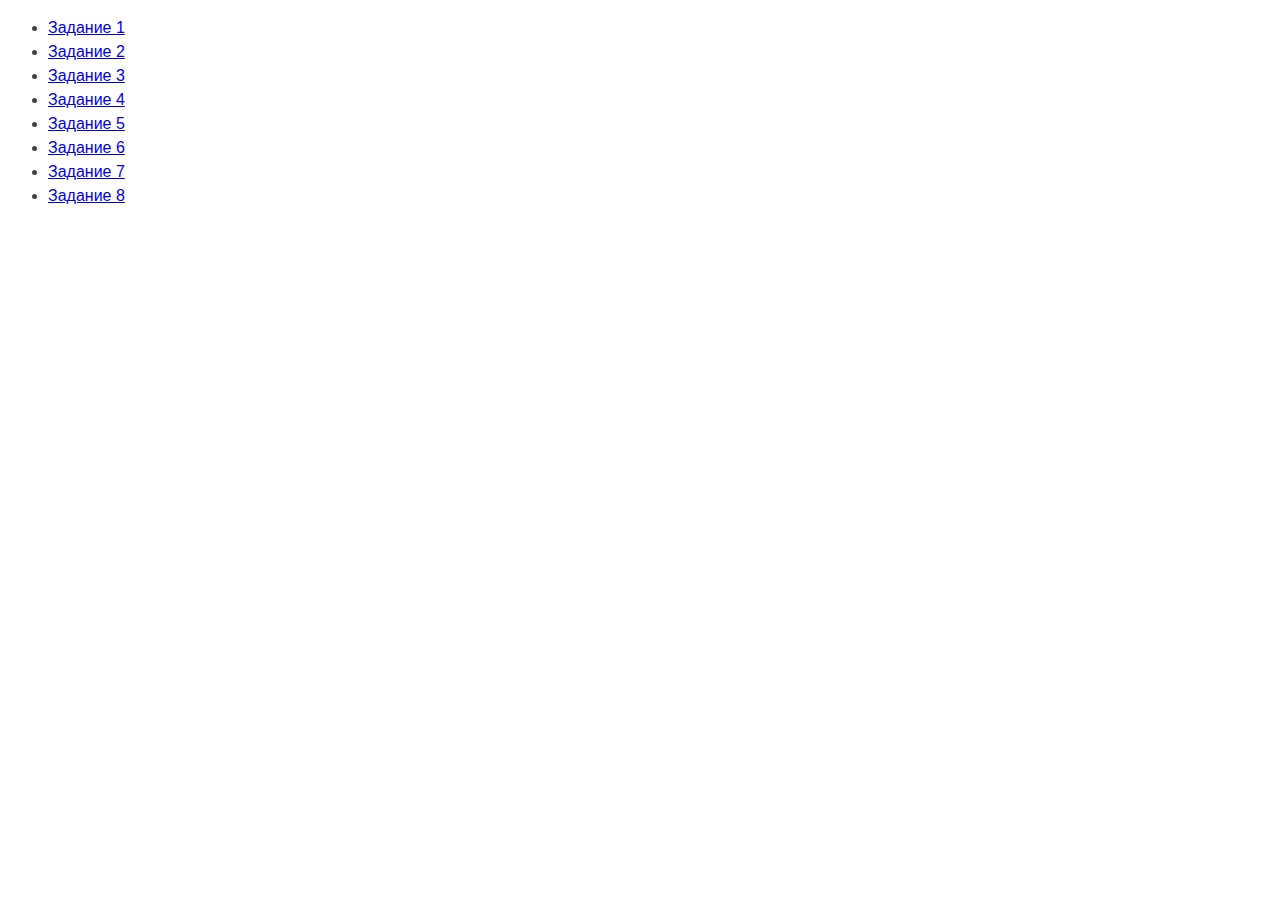
==== index.html @ 5d560653 "Preparation for work" ====
<!DOCTYPE html>
<html lang="ru">
  <head>
    <meta charset="UTF-8" />
    <meta http-equiv="X-UA-Compatible" content="IE=edge" />
    <meta name="viewport" content="width=device-width, initial-scale=1.0" />
    <title>Страница навигации</title>
    <style>
      body {
        font-family: -apple-system, BlinkMacSystemFont, 'Segoe UI', Roboto,
          Oxygen, Ubuntu, Cantarell, 'Open Sans', 'Helvetica Neue', sans-serif;
        background-color: #fff;
        color: #424242;
        line-height: 1.5;
      }
    </style>
  </head>
  <body>
    <ul>
      <li><a href="task-01.html">Задание 1</a></li>
      <li><a href="task-02.html">Задание 2</a></li>
      <li><a href="task-03.html">Задание 3</a></li>
      <li><a href="task-04.html">Задание 4</a></li>
      <li><a href="task-05.html">Задание 5</a></li>
      <li><a href="task-06.html">Задание 6</a></li>
      <li><a href="task-07.html">Задание 7</a></li>
      <li><a href="task-08.html">Задание 8</a></li>
    </ul>
  </body>
</html>
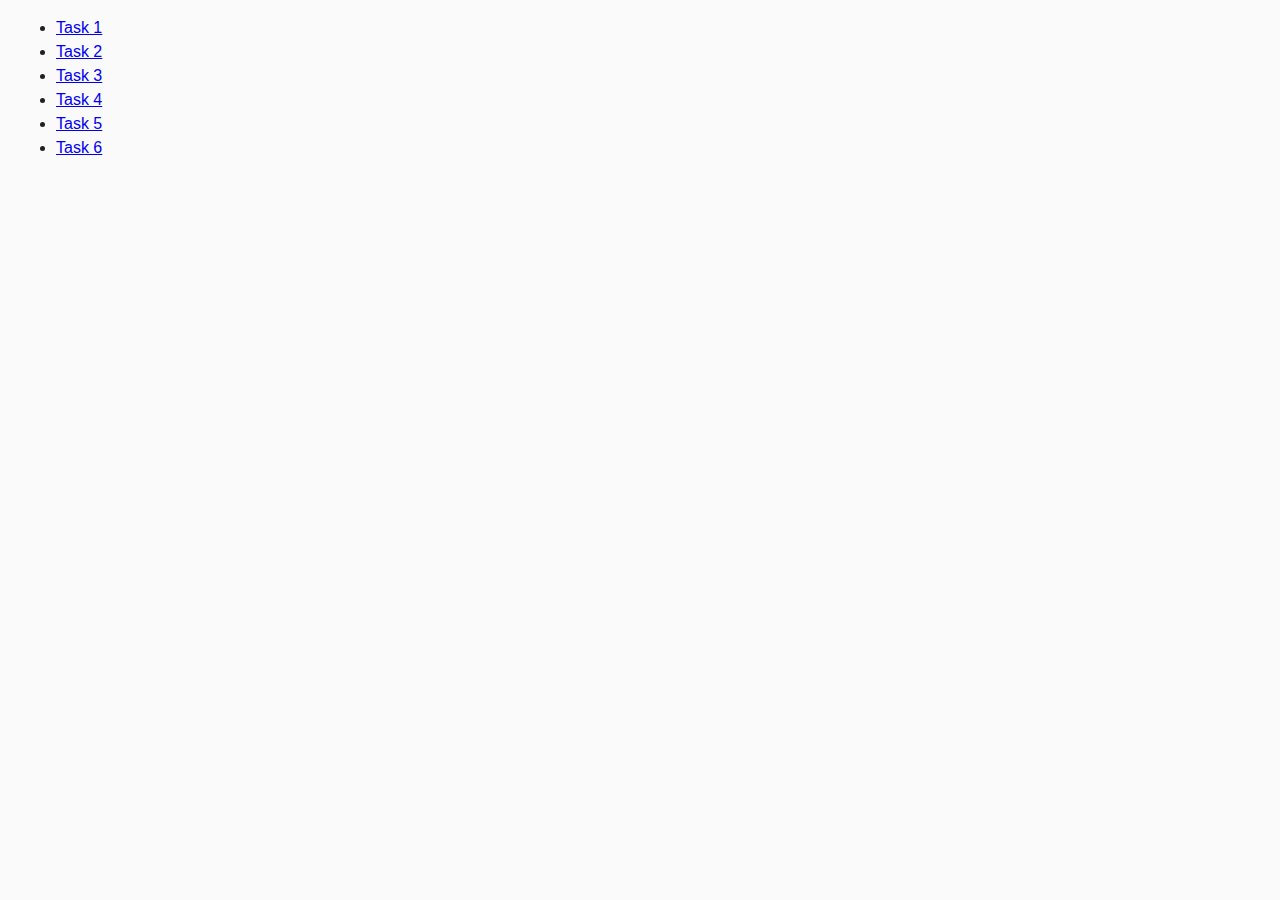
==== commit 3314764d: "add" ====
--- a/index.html
+++ b/index.html
@@ -1,30 +1,20 @@
 <!DOCTYPE html>
-<html lang="ru">
+<html lang="en">
   <head>
     <meta charset="UTF-8" />
     <meta http-equiv="X-UA-Compatible" content="IE=edge" />
     <meta name="viewport" content="width=device-width, initial-scale=1.0" />
-    <title>Страница навигации</title>
-    <style>
-      body {
-        font-family: -apple-system, BlinkMacSystemFont, 'Segoe UI', Roboto,
-          Oxygen, Ubuntu, Cantarell, 'Open Sans', 'Helvetica Neue', sans-serif;
-        background-color: #fff;
-        color: #424242;
-        line-height: 1.5;
-      }
-    </style>
+    <title>Homework 7</title>
+    <link rel="stylesheet" href="css/common.css" />
   </head>
   <body>
     <ul>
-      <li><a href="task-01.html">Задание 1</a></li>
-      <li><a href="task-02.html">Задание 2</a></li>
-      <li><a href="task-03.html">Задание 3</a></li>
-      <li><a href="task-04.html">Задание 4</a></li>
-      <li><a href="task-05.html">Задание 5</a></li>
-      <li><a href="task-06.html">Задание 6</a></li>
-      <li><a href="task-07.html">Задание 7</a></li>
-      <li><a href="task-08.html">Задание 8</a></li>
+      <li><a href="task-1.html">Task 1</a></li>
+      <li><a href="task-2.html">Task 2</a></li>
+      <li><a href="task-3.html">Task 3</a></li>
+      <li><a href="task-4.html">Task 4</a></li>
+      <li><a href="task-5.html">Task 5</a></li>
+      <li><a href="task-6.html">Task 6</a></li>
     </ul>
   </body>
 </html>
--- a/css/common.css
+++ b/css/common.css
@@ -0,0 +1,14 @@
+* {
+  box-sizing: border-box;
+}
+
+body {
+  margin: 16px;
+  font-family: -apple-system, BlinkMacSystemFont, 'Segoe UI', Roboto, Oxygen,
+    Ubuntu, Cantarell, 'Open Sans', 'Helvetica Neue', sans-serif;
+  -webkit-font-smoothing: antialiased;
+  -moz-osx-font-smoothing: grayscale;
+  background-color: #fafafa;
+  color: #212121;
+  line-height: 1.5;
+}
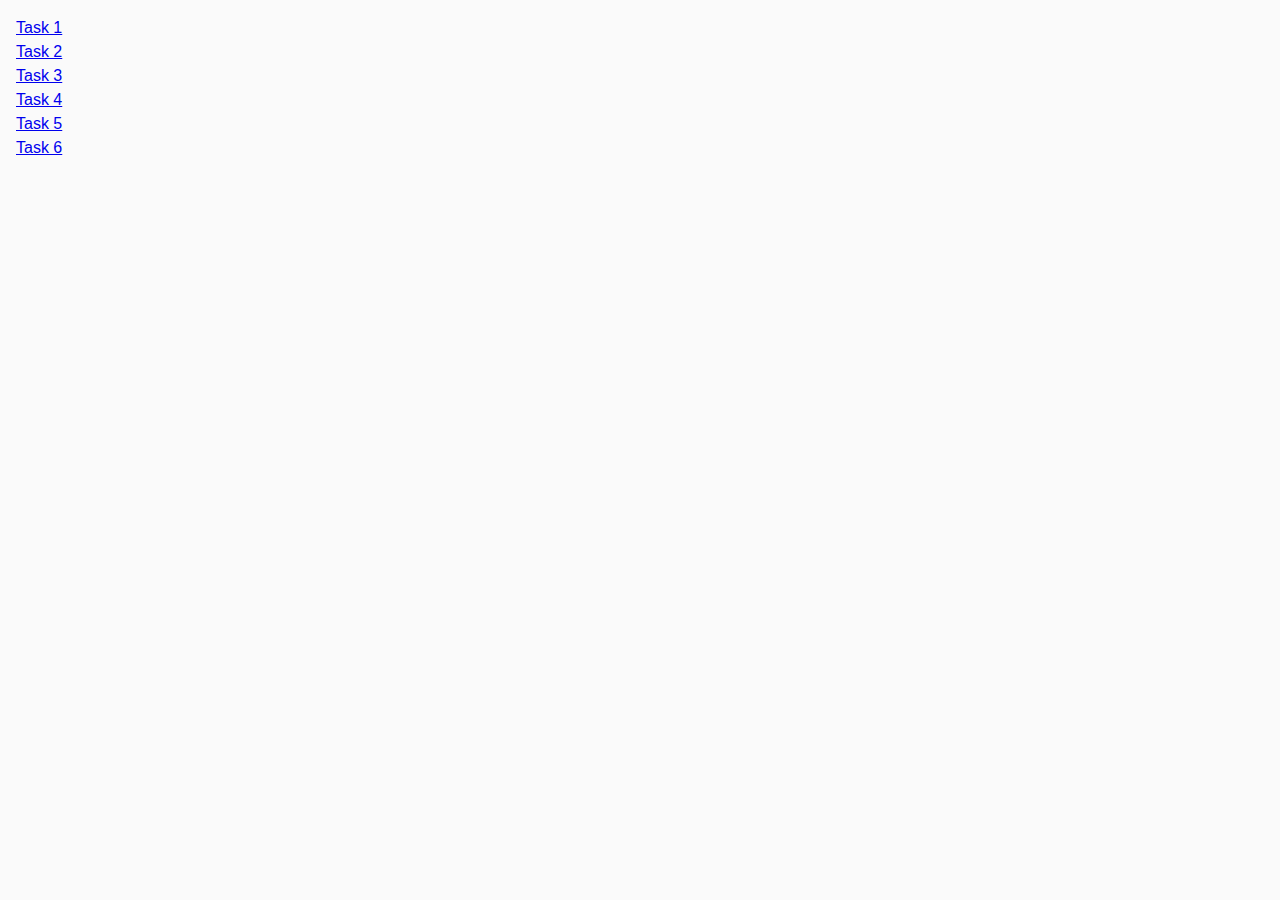
==== commit 13c06e25: "task-1 corr done" ====
--- a/index.html
+++ b/index.html
@@ -5,6 +5,13 @@
     <meta http-equiv="X-UA-Compatible" content="IE=edge" />
     <meta name="viewport" content="width=device-width, initial-scale=1.0" />
     <title>Homework 7</title>
+    <link
+      rel="stylesheet"
+      href="https://cdnjs.cloudflare.com/ajax/libs/modern-normalize/2.0.0/modern-normalize.min.css"
+      integrity="sha512-4xo8blKMVCiXpTaLzQSLSw3KFOVPWhm/TRtuPVc4WG6kUgjH6J03IBuG7JZPkcWMxJ5huwaBpOpnwYElP/m6wg=="
+      crossorigin="anonymous"
+      referrerpolicy="no-referrer"
+    />
     <link rel="stylesheet" href="css/common.css" />
   </head>
   <body>
--- a/css/common.css
+++ b/css/common.css
@@ -4,11 +4,83 @@
 
 body {
   margin: 16px;
-  font-family: -apple-system, BlinkMacSystemFont, 'Segoe UI', Roboto, Oxygen,
-    Ubuntu, Cantarell, 'Open Sans', 'Helvetica Neue', sans-serif;
-  -webkit-font-smoothing: antialiased;
-  -moz-osx-font-smoothing: grayscale;
+  font-family: "Montserrat", sans-serif;
   background-color: #fafafa;
   color: #212121;
   line-height: 1.5;
 }
+ul {
+  list-style: none;
+  margin: 0;
+  padding: 0;
+}
+h1,
+h2,
+h3,
+p {
+  margin-top: 0;
+  margin-bottom: 0;
+}
+
+.list {
+  display: flex;
+  padding: 24px;
+  flex-direction: column;
+  align-items: flex-start;
+  width: 392px;
+  gap: 24px;
+}
+
+.item {
+  display: flex;
+  padding: 16px;
+  flex-direction: column;
+  align-items: flex-start;
+  gap: 16px;
+  border-radius: 8px;
+  background: #f6f6fe;
+  width: 360px;
+}
+.title {
+  color: #2e2f42;
+  font-family: Montserrat;
+  font-size: 24px;
+  font-style: normal;
+  font-weight: 600;
+  line-height: 1.3; /* 133.333% */
+  letter-spacing: 0.04em;
+}
+.list-items {
+  display: flex;
+  flex-direction: column;
+  align-items: flex-start;
+  gap: 8px;
+}
+.list-items-list {
+  color: #2e2f42;
+  font-family: Montserrat;
+  font-size: 16px;
+  font-style: normal;
+  font-weight: 400;
+  line-height: 1.5; /* 150% */
+  letter-spacing: 0.04em;
+  width: 328px;
+  height: 40px;
+  flex-shrink: 0;
+  border-radius: 4px;
+  border: 1px solid #808080;
+  padding-left: 16px;
+  padding-top: 8px;
+  padding-bottom: 8px;
+}
+
+.gallery {
+  display: flex;
+  flex-wrap: wrap;
+  justify-content: center;
+  align-items: center;
+  gap: 10px;
+}
+.image-gallery {
+  border-radius: 10px;
+}
